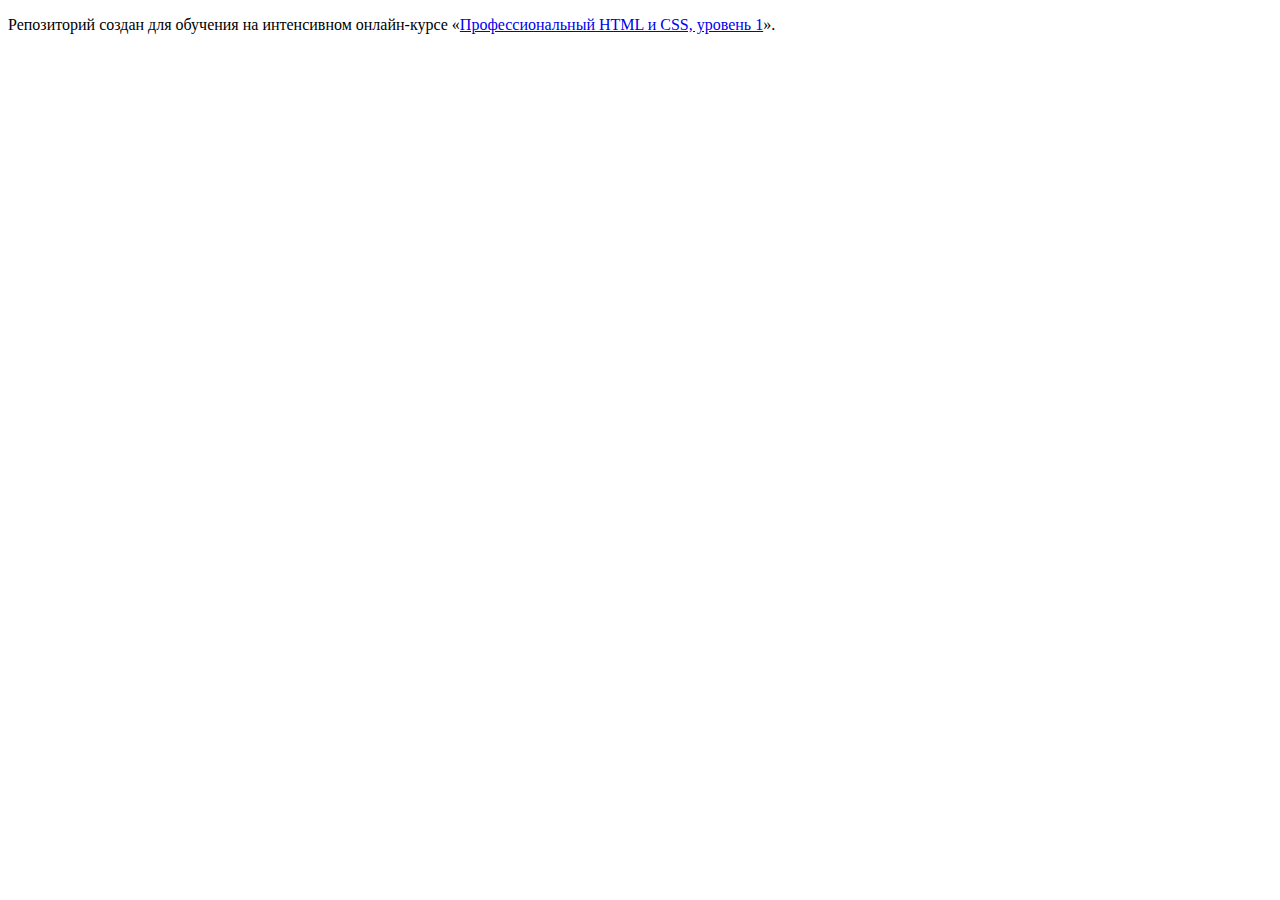
==== index.html @ d1f2a74f ":hatching_chick:" ====
<!DOCTYPE html>
<html lang="ru">
  <head>
    <meta charset="utf-8">
    <title>HTML Academy: Глейси</title>
  </head>
  <body>

    <p>Репозиторий создан для обучения на интенсивном онлайн‑курсе «<a href="https://htmlacademy.ru/intensive/htmlcss">Профессиональный HTML и CSS, уровень 1</a>».</p>

  </body>
</html>
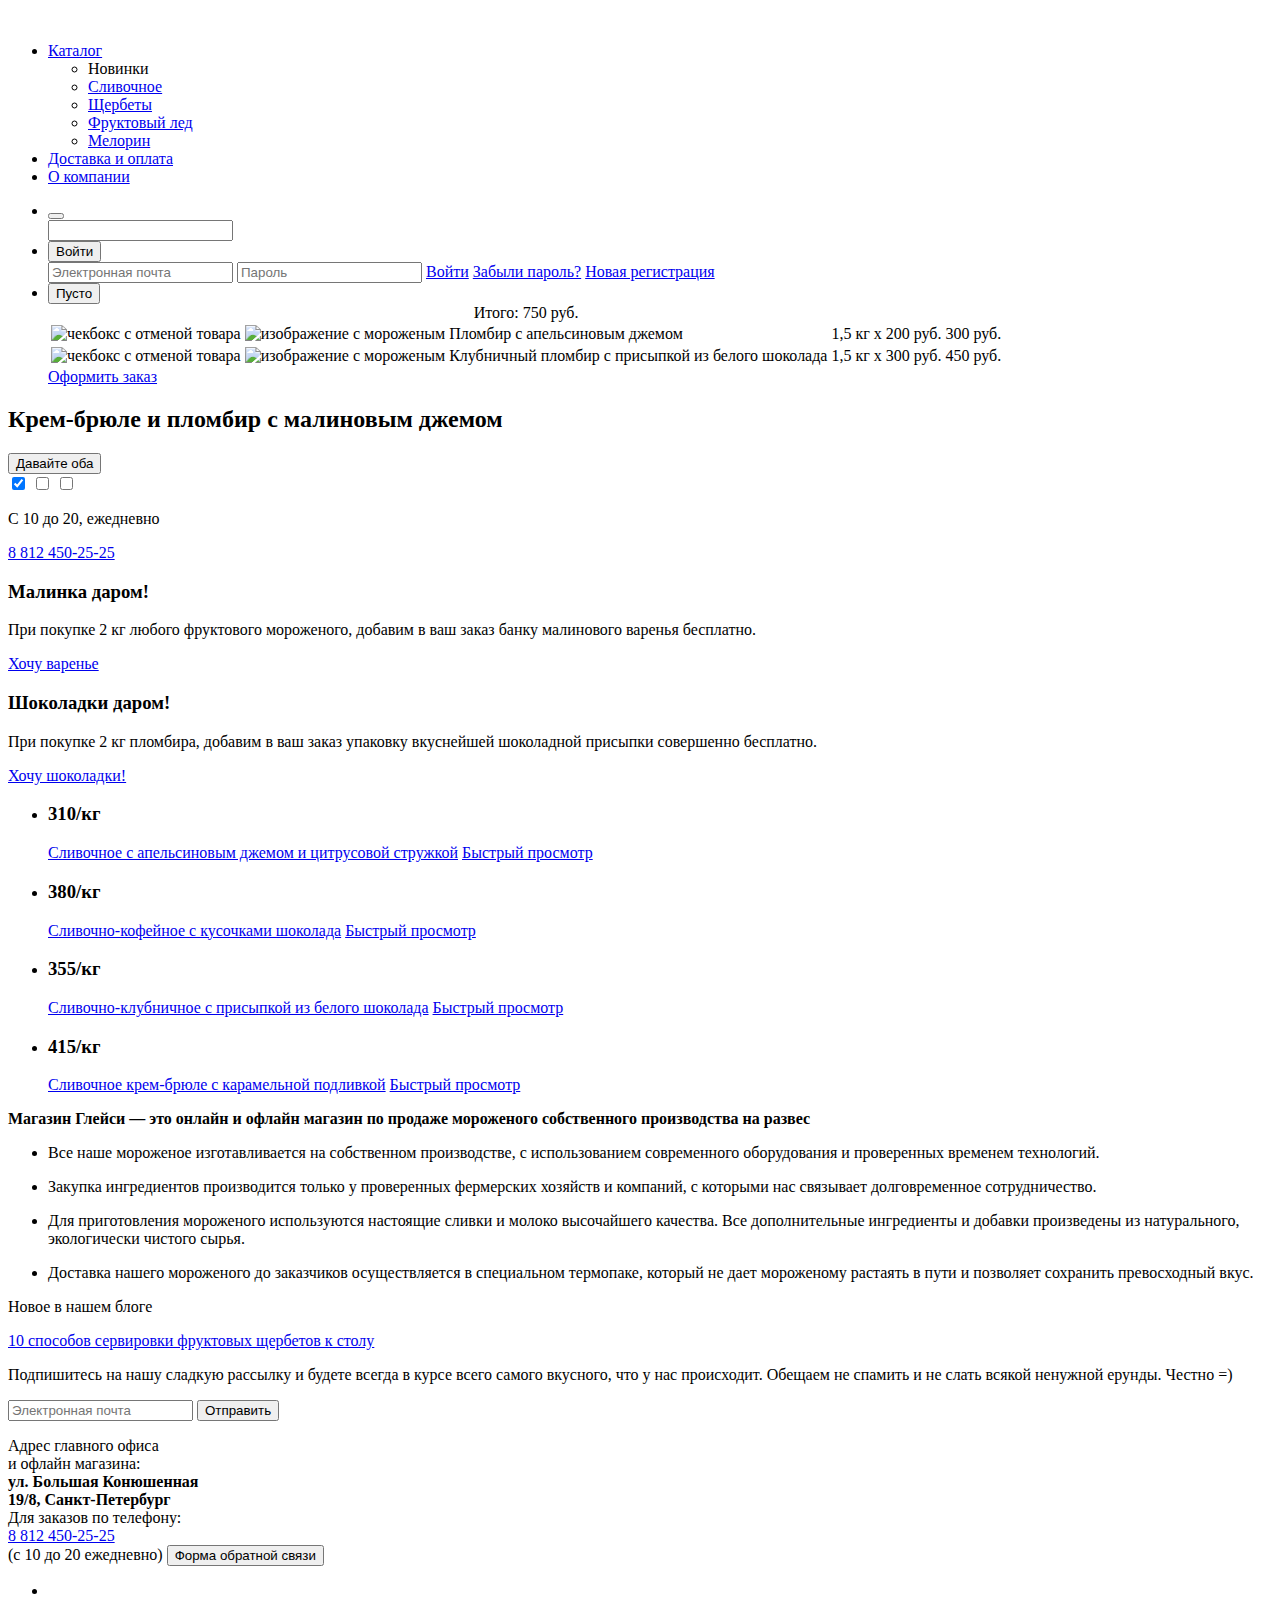
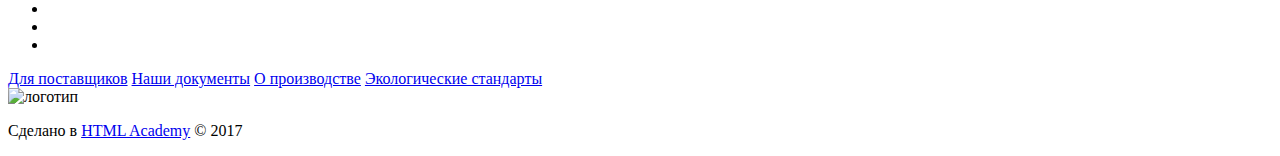
==== commit a71ac025: "выполнил разметку" ====
--- a/index.html
+++ b/index.html
@@ -5,8 +5,225 @@
     <title>HTML Academy: Глейси</title>
   </head>
   <body>
-
-    <p>Репозиторий создан для обучения на интенсивном онлайн‑курсе «<a href="https://htmlacademy.ru/intensive/htmlcss">Профессиональный HTML и CSS, уровень 1</a>».</p>
-
+    <header class="main-header">
+      <div class="logo">
+        <a  class="logo__link">
+          <img src="#" alt="" class="logo__img">
+        </a>
+      </div>
+      <nav class="main-nav">
+        <ul class="main-nav-list">
+          <li class="main-nav-item">
+            <a href="#" class="main-nav-item__link">Каталог</a>
+             <ul class="list-dropdown">
+               <li class="list-dropdown-item list-dropdown-item--active">
+                 Новинки
+               </li>
+               <li class="list-dropdown-item">
+                 <a href="catalog.html" class="list-dropdown-item__link">Сливочное</a>
+               </li>
+               <li class="list-dropdown-item">
+                 <a href="#" class="list-dropdown-item__link">Щербеты</a>
+               </li>
+               <li class="list-dropdown-item">
+                 <a href="#" class="list-dropdown-item__link">Фруктовый лед</a>
+               </li>
+               <li class="list-dropdown-item">
+                 <a href="#" class="list-dropdown-item__link">Мелорин</a>
+               </li>
+             </ul>
+           </li>
+          <li class="main-nav-item">
+            <a href="#" class="main-nav-item__link">Доставка и оплата</a>
+          </li>
+          <li class="main-nav-item">
+            <a href="#" class="main-nav-item__link">О компании</a>
+          </li>
+        </ul>
+      </nav>
+      <ul class="nav-user">
+        <li class="nav-user-item">
+          <button class="btn-search"></button>
+           <div class="dropdown-search">
+             <input type="search" class="dropdown-search__input">
+           </div>
+        </li>
+        <li class="nav-user-item">
+          <button class="btn-input">Войти</button>
+          <div class="dropdown-form">
+            <input type="email" class="dropdown-form__input" placeholder="Электронная почта">
+            <input type="password" class="dropdown-form__input" placeholder="Пароль">
+            <a href="#" class="dropdown-form__btn">Войти</a>
+            <a href="#" class="dropdown-form__link">Забыли пароль?</a>
+            <a href="#" class="dropdown-form__link">Новая регистрация</a>
+          </div>
+        </li>
+        <li class="nav-user-item">
+          <button class="btn-basket">Пусто</button>
+          <div class="dropdown-table">
+            <table class="table">
+              <caption class="table-title">Итого: 750 руб.</caption>
+              <tr class="table-row">
+                <td class="table-data">
+                  <img class="table-data__img" src="#" alt="чекбокс с отменой товара">
+                </td>
+                <td class="table-data">
+                  <img class="table-data__img" src="#" alt="изображение с мороженым">
+                </td>
+                <td class="table-data">
+                  Пломбир с апельсиновым джемом
+                </td>
+                <td class="table-data">
+                  1,5 кг х 200 руб.
+                </td>
+                <td class="table-data">
+                  300 руб.
+                </td>
+              </tr>
+              <tr class="table-row">
+                <td class="table-data">
+                  <img class="table-data__img" src="#" alt="чекбокс с отменой товара">
+                </td>
+                <td class="table-data">
+                  <img class="table-data__img" src="#" alt="изображение с мороженым">
+                </td>
+                <td class="table-data">
+                  Клубничный пломбир с присыпкой из белого шоколада
+                </td>
+                <td class="table-data">
+                  1,5 кг х 300 руб.
+                </td>
+                <td class="table-data">
+                  450 руб.
+                </td>
+              </tr>
+            </table>
+            <a class="table__link" href="#">Оформить заказ</a>
+          </div>
+        </li>
+      </ul>
+       <div class="slider">
+        <h2 class="slider-title">Крем-брюле и пломбир с малиновым джемом</h2>
+        <button class="slider-btn">Давайте оба</button>
+        <div class="checkbox">
+          <input type="checkbox" class="checkbox-elem" checked>
+          <input type="checkbox" class="checkbox-elem">
+          <input type="checkbox" class="checkbox-elem">
+        </div>
+          <div class="slider-info">
+        <p class="slider-info__text">С 10 до 20, ежедневно</p>
+        <a href="tel:8-812-450-25-25" class="slider-info__link-tel">8 812 450-25-25</a>
+      </div>
+      </div>
+    </header>
+    <main class="main">
+      <section class="banners">
+        <div class="banner-first">
+          <h3 class="banner-first__title">Малинка даром!</h3>
+          <p class="banner-first__text">При покупке 2 кг любого фруктового мороженого, добавим в ваш заказ банку малинового варенья бесплатно.</p>
+          <a href="#" class="banner-first__link">Хочу варенье</a>
+        </div>
+        <div class="banner-second">
+          <h3 class="baner-second__title">Шоколадки даром!</h3>
+          <p class="banner-second__text">При покупке 2 кг пломбира, добавим в ваш заказ упаковку вкуснейшей шоколадной присыпки совершенно бесплатно.
+          </p>
+          <a href="#" class="banner-second__link">Хочу шоколадки!</a>
+        </div>
+      </section>
+      <section class="features">
+        <ul class="features-list">
+          <li class="features-item">
+            <h3 class="features-item__title">310<span></span>/кг</h3>
+            <a href="#" class="features-item__link-title">Сливочное с апельсиновым джемом и цитрусовой стружкой</a>
+            <a href="#" class="features-item__view-link">Быстрый просмотр</a>
+          </li>
+          <li class="features-item">
+            <h3 class="features-item__title">380<span></span>/кг</h3>
+            <a href="#" class="features-item__link-title">Сливочно-кофейное с кусочками шоколада</a>
+            <a href="#" class="features-item__view-link">Быстрый просмотр</a>
+          </li>
+          <li class="features-item">
+            <h3 class="features-item__title">355<span></span>/кг</h3>
+            <a href="#" class="features-item__link-title">Сливочно-клубничное с присыпкой из белого шоколада</a>
+            <a href="#" class="features-item__view-link">Быстрый просмотр</a>
+          </li>
+          <li class="features-item">
+            <h3 class="features-item__title">415<span></span>/кг</h3>
+            <a href="#" class="features-item__link-title">Сливочное крем-брюле с карамельной подливкой</a>
+            <a href="#" class="features-item__view-link">Быстрый просмотр</a>
+          </li>
+        </ul>
+      </section>
+      <section class="about">
+        <p class="about-title"><b>Магазин Глейси — это онлайн и офлайн магазин по продаже мороженого собственного производства на развес</b></p>
+        <ul class="about-list">
+          <li class="about-list-item">
+            <p class="about-list-item__text">Все наше мороженое изготавливается на собственном производстве, с использованием современного оборудования и проверенных временем технологий.</p>
+          </li>
+          <li class="about-list-item">
+            <p class="about-list-item__text">Закупка ингредиентов  производится только у проверенных фермерских хозяйств и компаний, с которыми нас связывает долговременное сотрудничество.</p>
+          </li>
+          <li class="about-list-item">
+            <p class="about-list-item__text">Для приготовления мороженого используются настоящие сливки и молоко высочайшего качества. Все дополнительные ингредиенты и добавки произведены из натурального, экологически чистого сырья.</p>
+          </li>
+          <li class="about-list-item">
+            <p class="about-list-item__text">Доставка нашего мороженого до заказчиков осуществляется в специальном термопаке, который не дает мороженому растаять в пути и позволяет сохранить превосходный вкус.</p>
+          </li>
+        </ul>
+      </section>
+      <section class="blog">
+        <article class="blog-recipe">
+          <p class="blog-recipe__text">Новое в нашем блоге</p>
+          <a href="#" class="blog-recipe__link">10 способов сервировки фруктовых щербетов к столу</a>
+        </article>
+        <div class="distribution">
+          <p class="distribution__text">Подпишитесь на нашу сладкую рассылку и будете всегда в курсе всего самого вкусного, что у нас происходит. Обещаем не спамить и не слать всякой ненужной ерунды. Честно =) </p>
+          <input type="email" class="distribution__input" placeholder="Электронная почта">
+          <button class="distribution__btn" type="submit">Отправить</button>
+        </div>
+      </section>
+      <section class="map">
+        <div class="info-block">
+          <p class="info-block__text-contacts">
+            Адрес главного офиса<br> и офлайн магазина:<br>
+            <b>ул. Большая Конюшенная<br> 19/8, Санкт-Петербург</b><br>
+            Для заказов по телефону:<br>
+            <a href="tel:8-812-450-25-25" class="info-block__link-tel">8 812 450-25-25</a><br>
+            (с 10 до 20 ежедневно)
+            <button class="info-block__btn" type="button">Форма обратной связи</button>
+          </p>
+        </div>
+      </section>
+    </main>
+    <footer class="main-footer">
+      <div class="socials">
+        <ul class="social-list">
+          <li class="social-item">
+            <a href="#" class="social__link"></a>
+          </li>
+          <li class="social-item">
+            <a href="#" class="social__link"></a>
+          </li>
+          <li class="social-item">
+            <a href="#" class="social__link"></a>
+          </li>
+          <li class="social-item">
+            <a href="#" class="social__link"></a>
+          </li>
+        </ul>
+      </div>
+      <div class="footer-info">
+        <span></span><a href="#" class="footer-info__link">Для поставщиков</a>
+        <a href="#" class="footer-info__link">Наши документы</a>
+        <a href="#" class="footer-info__link">О производстве</a>
+        <a href="#" class="footer-info__link">Экологические стандарты</a>
+      </div>
+      <div class="copy">
+        <img src="https://htmlacademy.ru/intensive/htmlcss" alt="логотип" class="copy__img">
+        <p class="copy__text">Сделано в <a href="https://htmlacademy.ru/intensive/htmlcss">HTML Academy</a> © 2017</p>
+      </div>
+    </footer>
   </body>
 </html>
+
+
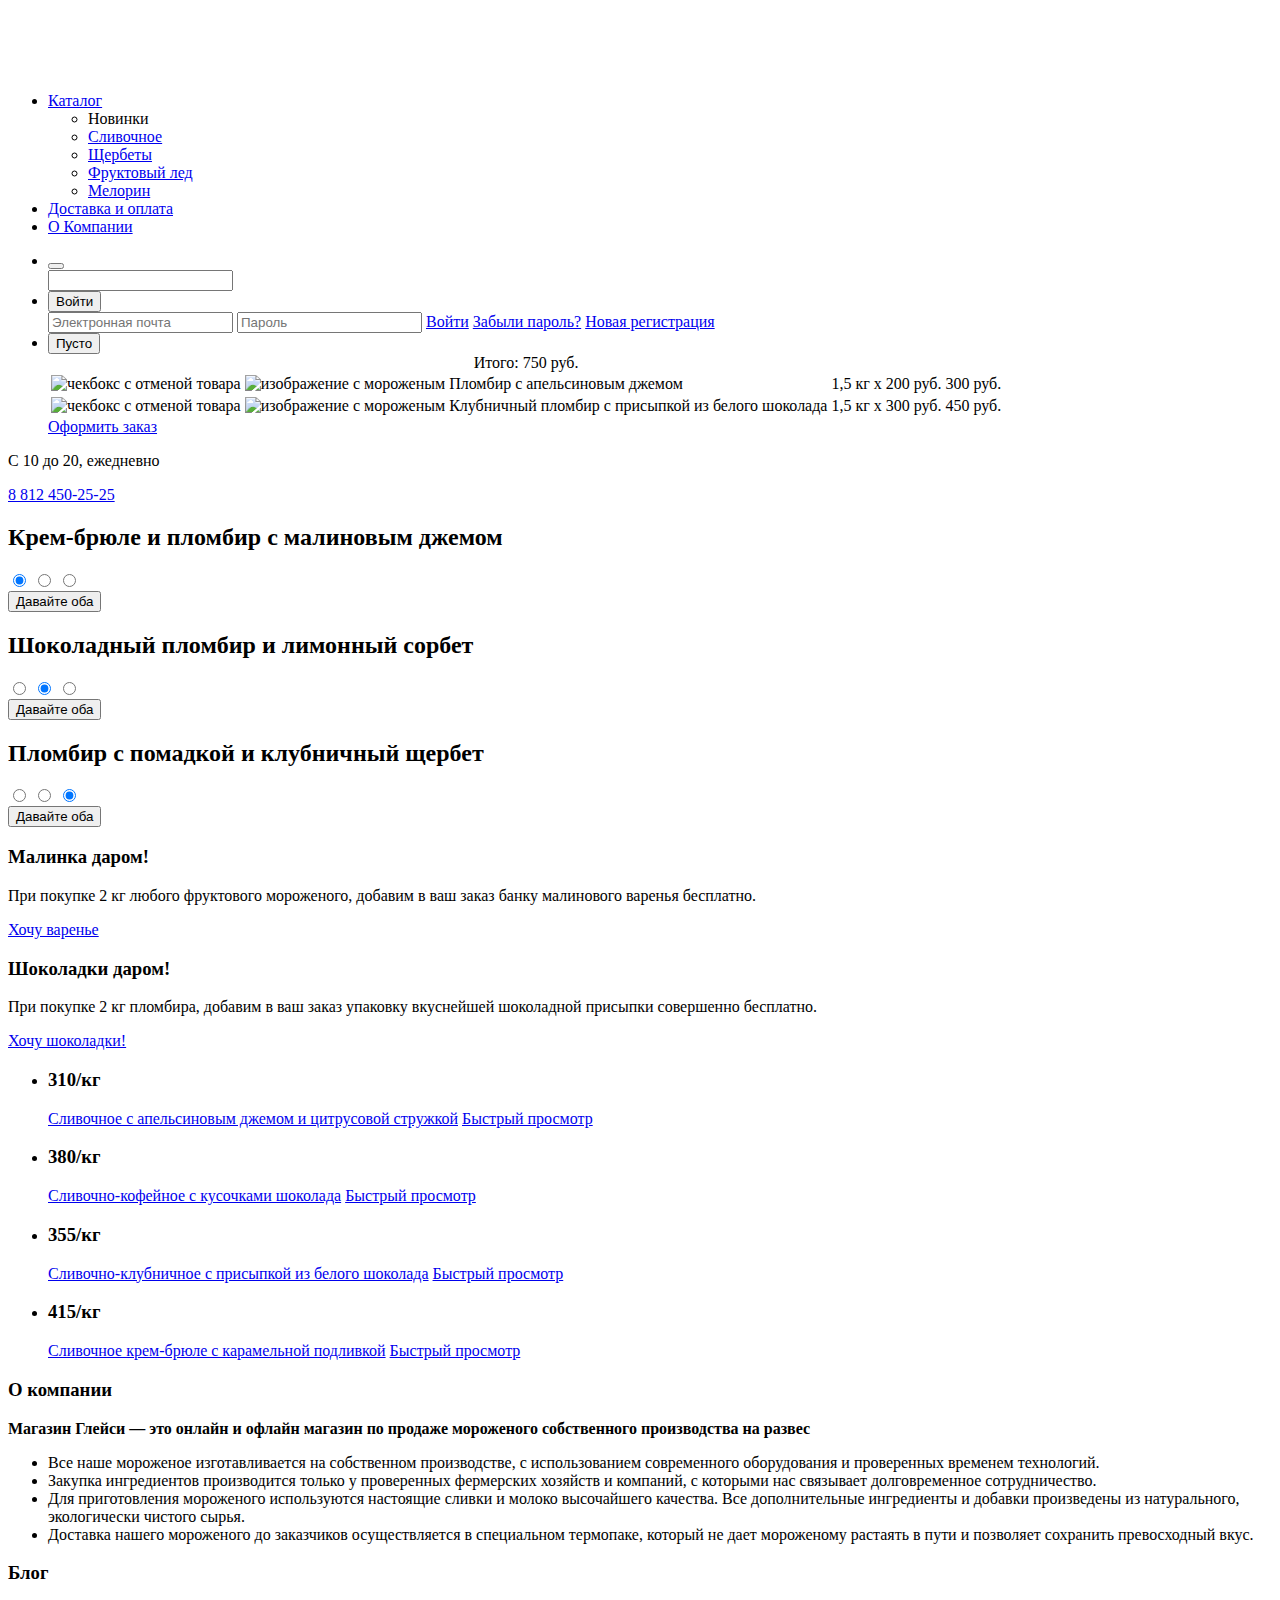
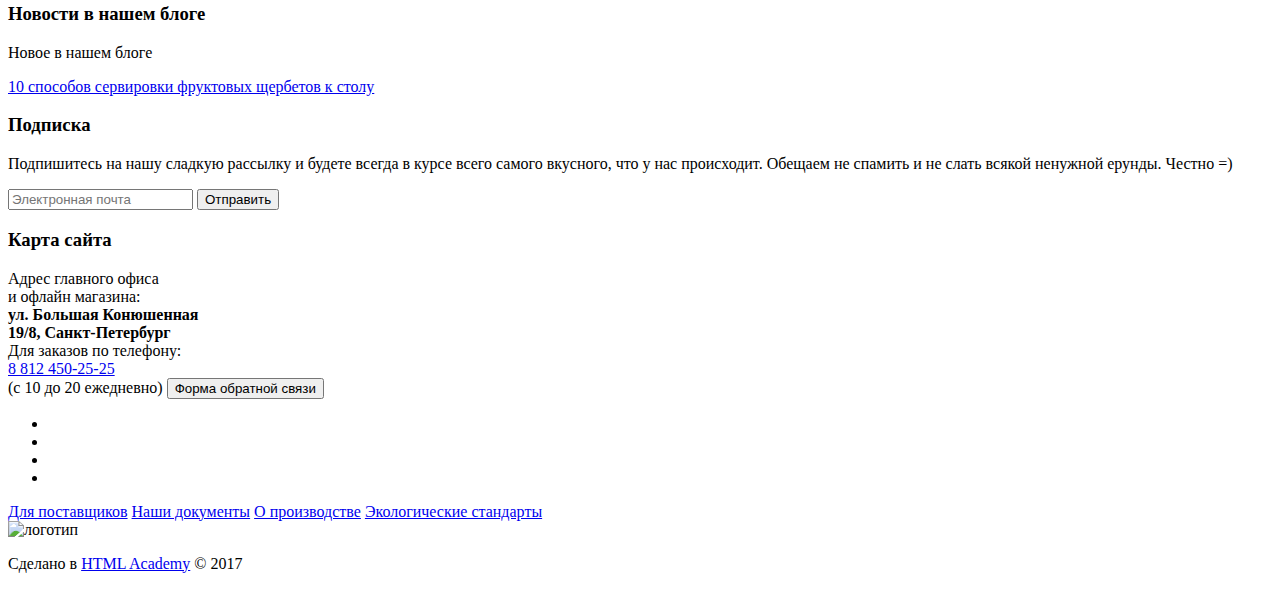
==== commit ed45cc5b: "разметка" ====
--- a/index.html
+++ b/index.html
@@ -1,54 +1,55 @@
 <!DOCTYPE html>
 <html lang="ru">
-  <head>
-    <meta charset="utf-8">
+<head>
+    <meta charset="UTF-8">
     <title>HTML Academy: Глейси</title>
-  </head>
-  <body>
-    <header class="main-header">
-      <div class="logo">
-        <a  class="logo__link">
-          <img src="#" alt="" class="logo__img">
+    <link rel="stylesheet" href="css/style.css">
+</head>
+<body>
+    <div class="container">
+      <header class="main-header">
+      <div class="nav-wrap">
+        <a  class="logo-link">
+          <img src="img/logo.svg" alt="логотип" class="logo-link__img" width="154" height="64">
         </a>
-      </div>
-      <nav class="main-nav">
-        <ul class="main-nav-list">
-          <li class="main-nav-item">
-            <a href="#" class="main-nav-item__link">Каталог</a>
-             <ul class="list-dropdown">
-               <li class="list-dropdown-item list-dropdown-item--active">
-                 Новинки
-               </li>
-               <li class="list-dropdown-item">
-                 <a href="catalog.html" class="list-dropdown-item__link">Сливочное</a>
-               </li>
-               <li class="list-dropdown-item">
-                 <a href="#" class="list-dropdown-item__link">Щербеты</a>
-               </li>
-               <li class="list-dropdown-item">
-                 <a href="#" class="list-dropdown-item__link">Фруктовый лед</a>
-               </li>
-               <li class="list-dropdown-item">
-                 <a href="#" class="list-dropdown-item__link">Мелорин</a>
-               </li>
-             </ul>
-           </li>
-          <li class="main-nav-item">
-            <a href="#" class="main-nav-item__link">Доставка и оплата</a>
-          </li>
-          <li class="main-nav-item">
-            <a href="#" class="main-nav-item__link">О компании</a>
-          </li>
-        </ul>
-      </nav>
-      <ul class="nav-user">
-        <li class="nav-user-item">
+        <nav class="main-nav">
+          <ul class="main-nav-list">
+            <li class="main-nav-item">
+              <a href="#" class="main-nav-item__link">Каталог</a>
+              <ul class="list-dropdown">
+                <li class="list-dropdown-item list-dropdown-item--active">Новинки</li>
+                <li class="list-dropdown-item">
+                  <a href="catalog.html" class="list-dropdown-item__link">Сливочное</a>
+                </li>
+                <li class="list-dropdown-item">
+                  <a href="#" class="list-dropdown-item__link">Щербеты</a>
+                </li>
+                <li class="list-dropdown-item">
+                  <a href="#" class="list-dropdown-item__link">Фруктовый лед</a>
+                </li>
+                <li class="list-dropdown-item">
+                  <a href="#" class="list-dropdown-item__link">Мелорин</a>
+                </li>
+              </ul>
+            </li>
+            <li class="main-nav-item">
+              <a href="#" class="main-nav-item__link">Доставка и оплата</a>
+            </li>
+            <li class="main-nav-item">
+              <a href="#" class="main-nav-item__link">О Компании</a>
+            </li>
+          </ul>
+        </nav>
+      </div>
+      <div class="user-wrap">
+      <ul class="user-list">
+        <li class="user-list-item">
           <button class="btn-search"></button>
-           <div class="dropdown-search">
+          <div class="dropdown-search">
              <input type="search" class="dropdown-search__input">
            </div>
         </li>
-        <li class="nav-user-item">
+        <li class="user-list-item">
           <button class="btn-input">Войти</button>
           <div class="dropdown-form">
             <input type="email" class="dropdown-form__input" placeholder="Электронная почта">
@@ -58,7 +59,7 @@
             <a href="#" class="dropdown-form__link">Новая регистрация</a>
           </div>
         </li>
-        <li class="nav-user-item">
+        <li class="user-list-item">
           <button class="btn-basket">Пусто</button>
           <div class="dropdown-table">
             <table class="table">
@@ -102,21 +103,40 @@
           </div>
         </li>
       </ul>
-       <div class="slider">
-        <h2 class="slider-title">Крем-брюле и пломбир с малиновым джемом</h2>
-        <button class="slider-btn">Давайте оба</button>
-        <div class="checkbox">
-          <input type="checkbox" class="checkbox-elem" checked>
-          <input type="checkbox" class="checkbox-elem">
-          <input type="checkbox" class="checkbox-elem">
-        </div>
-          <div class="slider-info">
-        <p class="slider-info__text">С 10 до 20, ежедневно</p>
-        <a href="tel:8-812-450-25-25" class="slider-info__link-tel">8 812 450-25-25</a>
-      </div>
-      </div>
+      <div class="user-info">
+        <p class="user-info__text">С 10 до 20, ежедневно</p>
+        <a href="tel:8-812-450-25-25" class="user-info__link-tel">8 812 450-25-25</a>
+      </div>
+    </div>
     </header>
     <main class="main">
+      <section class="first-slider">
+        <h2 class="first-slider-title">Крем-брюле и пломбир с малиновым джемом</h2>
+        <div class="radio">
+          <input type="radio" class="radio-elem" checked>
+          <input type="radio" class="radio-elem">
+          <input type="radio" class="radio-elem">
+        </div>
+        <button class="first-slider-btn">Давайте оба</button>
+      </section>
+      <section class="second-slider">
+        <h2 class="second-slider-title">Шоколадный пломбир и лимонный сорбет</h2>
+        <div class="radio">
+          <input type="radio" class="radio-elem">
+          <input type="radio" class="radio-elem" checked>
+          <input type="radio" class="radio-elem">
+        </div>
+        <button class="second-slider-btn">Давайте оба</button>
+      </section>
+      <section class="third-slider">
+        <h2 class="third-slider-title">Пломбир с помадкой и клубничный щербет</h2>
+        <div class="radio">
+          <input type="radio" class="radio-elem">
+          <input type="radio" class="radio-elem">
+          <input type="radio" class="radio-elem" checked>
+        </div>
+        <button class="third-slider-btn">Давайте оба</button>
+      </section>
       <section class="banners">
         <div class="banner-first">
           <h3 class="banner-first__title">Малинка даром!</h3>
@@ -155,48 +175,54 @@
         </ul>
       </section>
       <section class="about">
+       <h3 class="visually-hidden">О компании</h3>
         <p class="about-title"><b>Магазин Глейси — это онлайн и офлайн магазин по продаже мороженого собственного производства на развес</b></p>
         <ul class="about-list">
           <li class="about-list-item">
-            <p class="about-list-item__text">Все наше мороженое изготавливается на собственном производстве, с использованием современного оборудования и проверенных временем технологий.</p>
-          </li>
-          <li class="about-list-item">
-            <p class="about-list-item__text">Закупка ингредиентов  производится только у проверенных фермерских хозяйств и компаний, с которыми нас связывает долговременное сотрудничество.</p>
-          </li>
-          <li class="about-list-item">
-            <p class="about-list-item__text">Для приготовления мороженого используются настоящие сливки и молоко высочайшего качества. Все дополнительные ингредиенты и добавки произведены из натурального, экологически чистого сырья.</p>
-          </li>
-          <li class="about-list-item">
-            <p class="about-list-item__text">Доставка нашего мороженого до заказчиков осуществляется в специальном термопаке, который не дает мороженому растаять в пути и позволяет сохранить превосходный вкус.</p>
+            Все наше мороженое изготавливается на собственном производстве, с использованием современного оборудования и проверенных временем технологий.
+          </li>
+          <li class="about-list-item">
+            Закупка ингредиентов  производится только у проверенных фермерских хозяйств и компаний, с которыми нас связывает долговременное сотрудничество.
+          </li>
+          <li class="about-list-item">
+            Для приготовления мороженого используются настоящие сливки и молоко высочайшего качества. Все дополнительные ингредиенты и добавки произведены из натурального, экологически чистого сырья.
+          </li>
+          <li class="about-list-item">
+            Доставка нашего мороженого до заказчиков осуществляется в специальном термопаке, который не дает мороженому растаять в пути и позволяет сохранить превосходный вкус.
           </li>
         </ul>
       </section>
-      <section class="blog">
+       <section class="blog">
+        <h3 class="visually-hidden">Блог</h3>
         <article class="blog-recipe">
+          <h3 class="visually-hidden">Новости в нашем блоге</h3>
           <p class="blog-recipe__text">Новое в нашем блоге</p>
           <a href="#" class="blog-recipe__link">10 способов сервировки фруктовых щербетов к столу</a>
         </article>
-        <div class="distribution">
+        <article class="distribution">
+          <h3 class="visually-hidden">Подписка</h3>
           <p class="distribution__text">Подпишитесь на нашу сладкую рассылку и будете всегда в курсе всего самого вкусного, что у нас происходит. Обещаем не спамить и не слать всякой ненужной ерунды. Честно =) </p>
+          <div class="distribution-wrap">
           <input type="email" class="distribution__input" placeholder="Электронная почта">
           <button class="distribution__btn" type="submit">Отправить</button>
         </div>
-      </section>
-      <section class="map">
+        </article>
+      </section>
+    </main>
+  </div>
+   <section class="map">
+      <h3 class="visually-hidden">Карта сайта</h3>
         <div class="info-block">
-          <p class="info-block__text-contacts">
             Адрес главного офиса<br> и офлайн магазина:<br>
             <b>ул. Большая Конюшенная<br> 19/8, Санкт-Петербург</b><br>
             Для заказов по телефону:<br>
             <a href="tel:8-812-450-25-25" class="info-block__link-tel">8 812 450-25-25</a><br>
             (с 10 до 20 ежедневно)
             <button class="info-block__btn" type="button">Форма обратной связи</button>
-          </p>
-        </div>
-      </section>
-    </main>
-    <footer class="main-footer">
-      <div class="socials">
+          </div>
+      </section>
+      <footer class="main-footer">
+        <div class="container">
         <ul class="social-list">
           <li class="social-item">
             <a href="#" class="social__link"></a>
@@ -211,19 +237,19 @@
             <a href="#" class="social__link"></a>
           </li>
         </ul>
-      </div>
-      <div class="footer-info">
-        <span></span><a href="#" class="footer-info__link">Для поставщиков</a>
+        <div class="footer-info">
+        <a href="#" class="footer-info__link">Для поставщиков</a>
         <a href="#" class="footer-info__link">Наши документы</a>
         <a href="#" class="footer-info__link">О производстве</a>
         <a href="#" class="footer-info__link">Экологические стандарты</a>
       </div>
-      <div class="copy">
-        <img src="https://htmlacademy.ru/intensive/htmlcss" alt="логотип" class="copy__img">
-        <p class="copy__text">Сделано в <a href="https://htmlacademy.ru/intensive/htmlcss">HTML Academy</a> © 2017</p>
-      </div>
-    </footer>
-  </body>
+      <div class="copyright">
+        <img src="https://htmlacademy.ru/intensive/htmlcss" alt="логотип" class="copyright__img">
+        <p class="copyright__text">Сделано в <a href="https://htmlacademy.ru/intensive/htmlcss">HTML Academy</a> © 2017</p>
+      </div>
+      </div>
+      </footer>
+</body>
 </html>
 
 
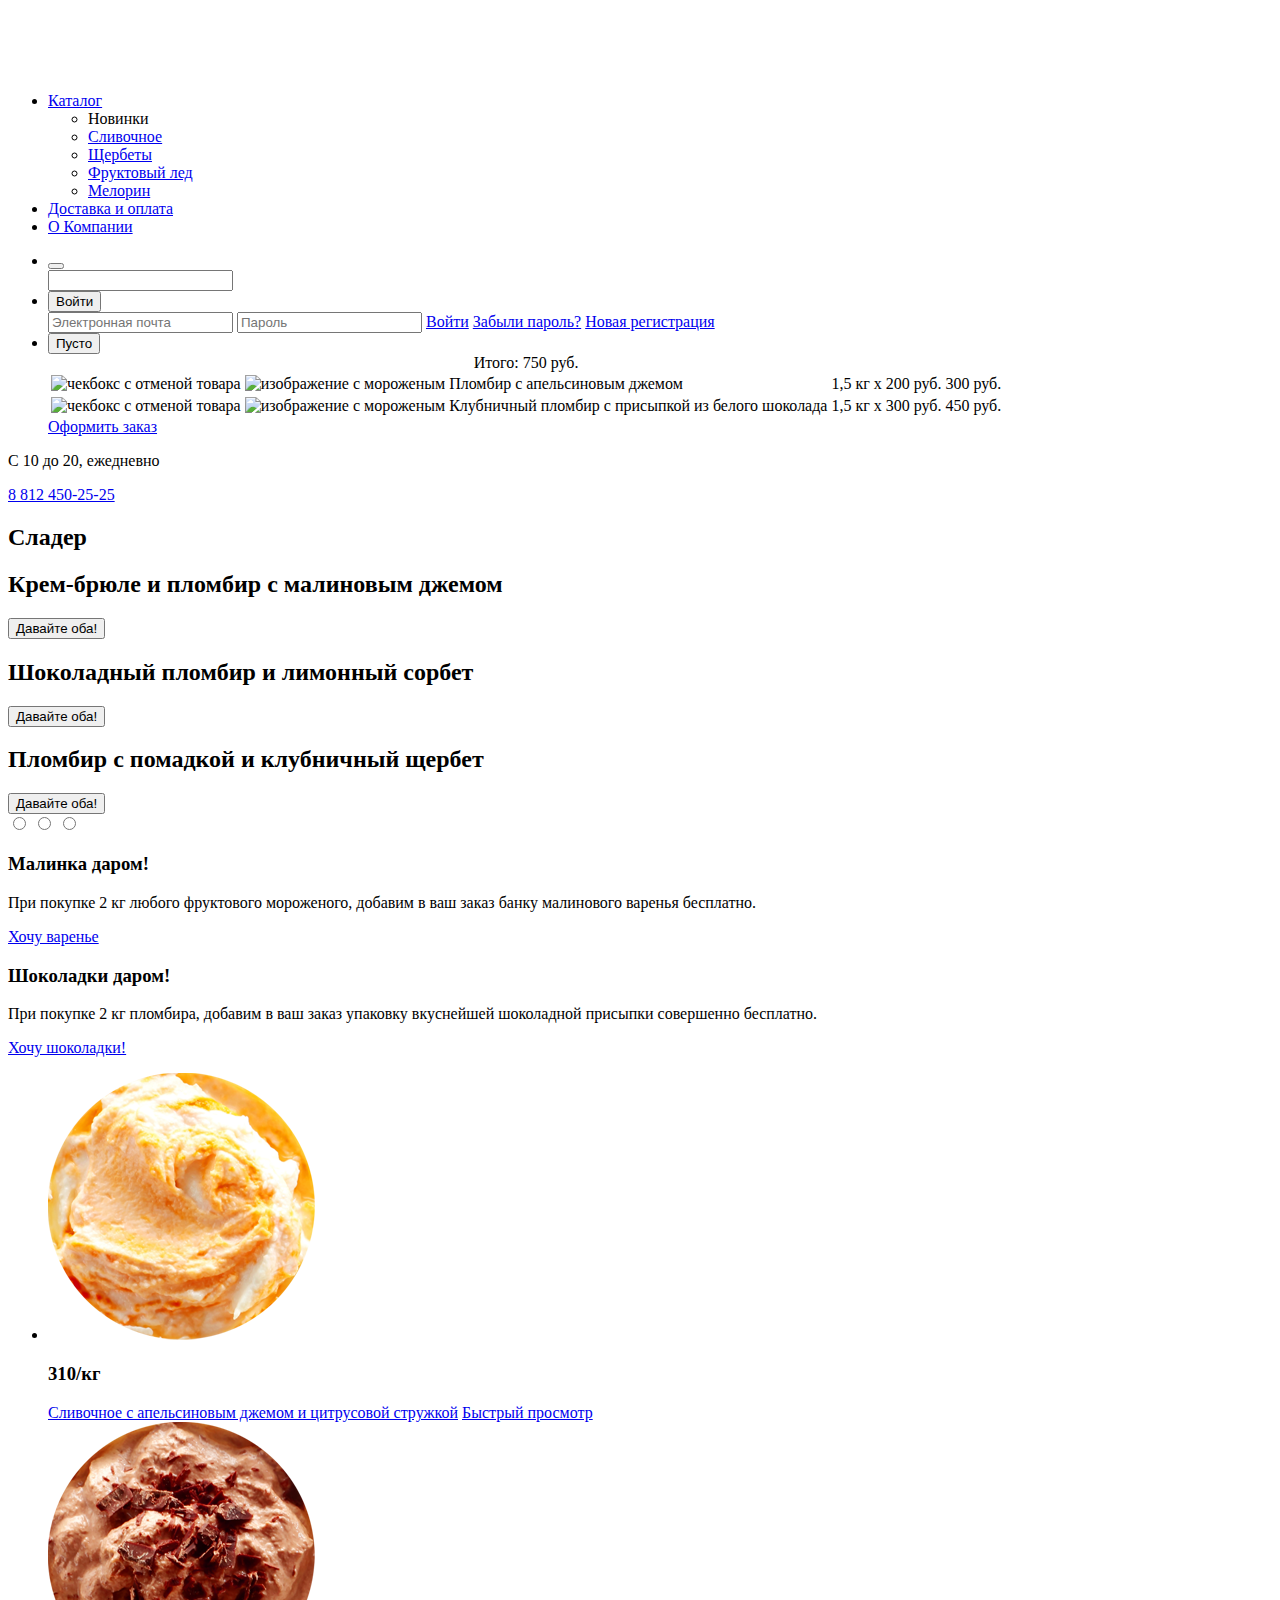
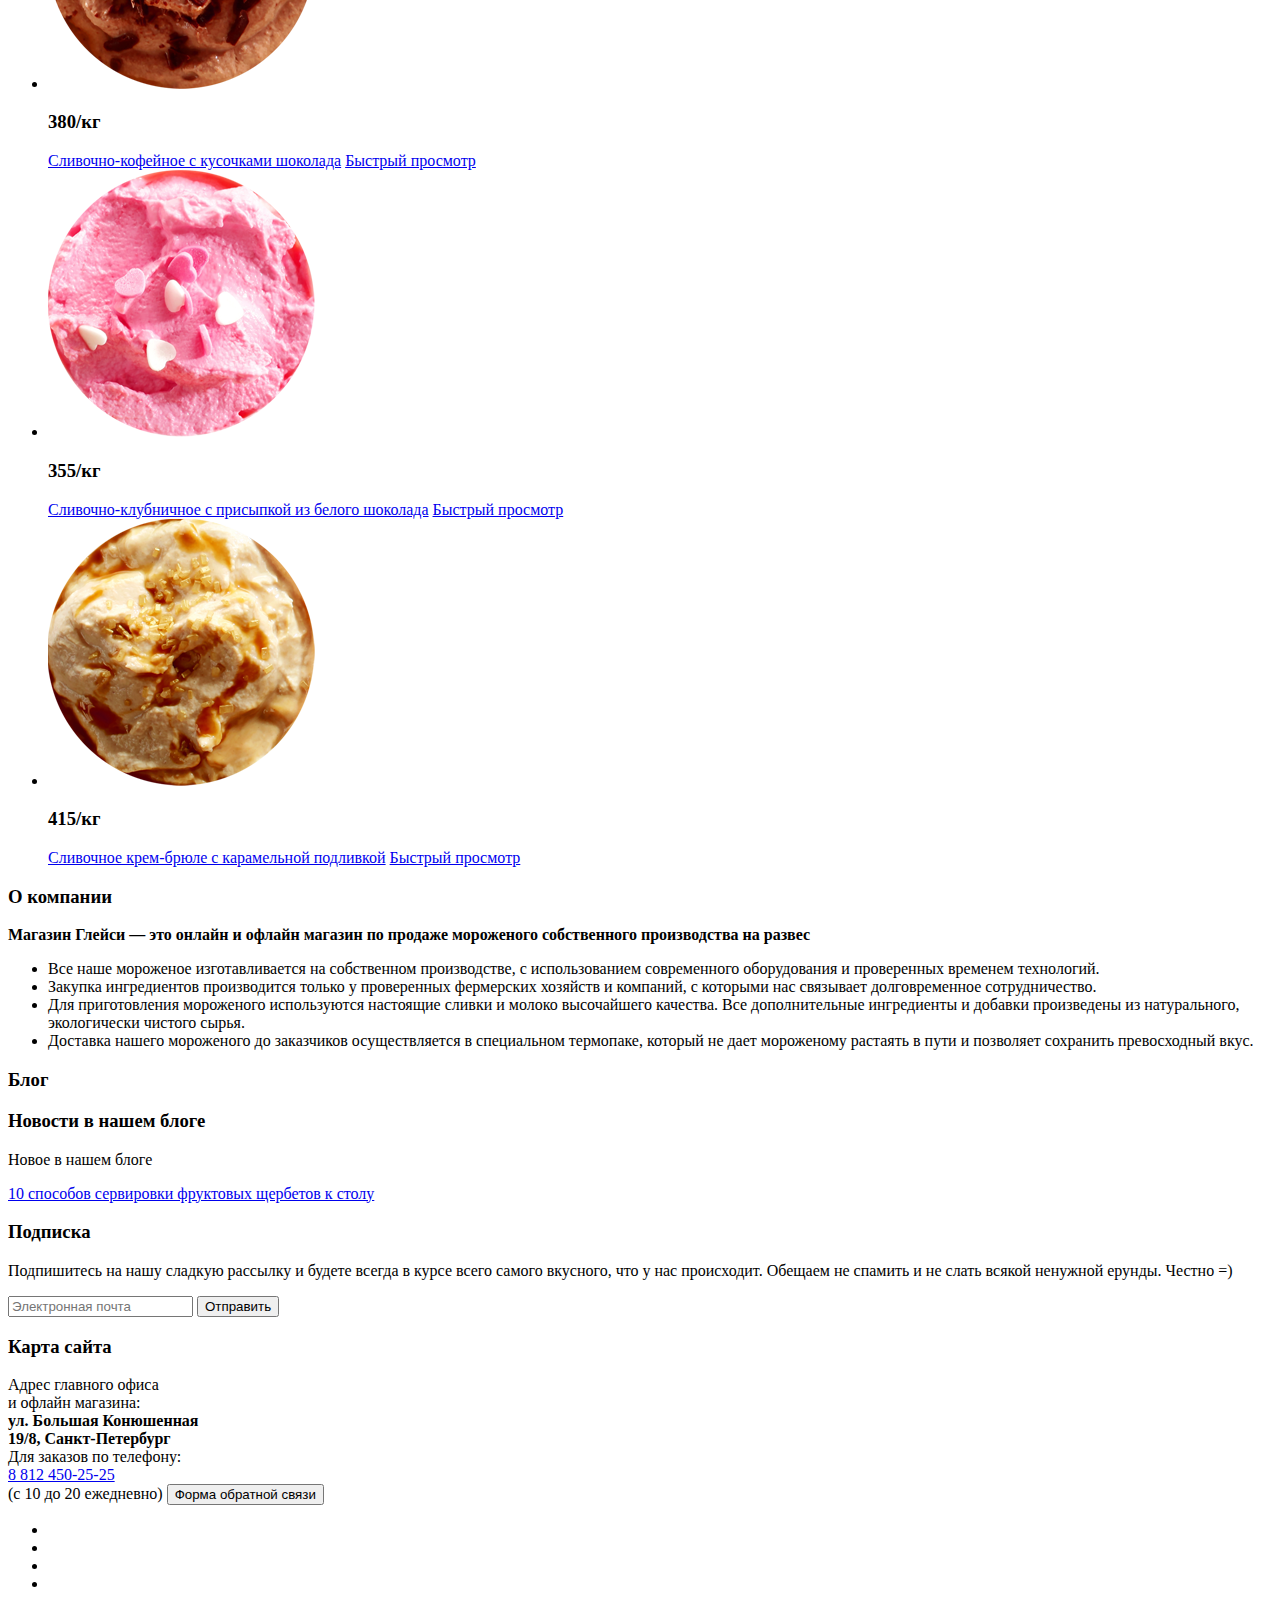
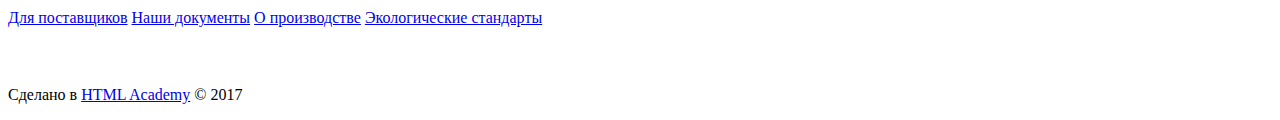
==== commit 13c8aa54: "разметка" ====
--- a/index.html
+++ b/index.html
@@ -110,67 +110,68 @@
     </div>
     </header>
     <main class="main">
-      <section class="first-slider">
-        <h2 class="first-slider-title">Крем-брюле и пломбир с малиновым джемом</h2>
+      <section class="slider">
+        <h2 class="visually-hidden">Сладер</h2>
+      <div class="slider-slides">
+        <section class="slide">
+          <h2 class="slide-title">Крем-брюле и пломбир с малиновым джемом</h2>
+          <button class="btn slide-btn">Давайте оба!</button>
+        </section>
+        <section class="slide">
+          <h2 class="slide-title">Шоколадный пломбир и лимонный сорбет </h2>
+          <button class="btn slide-btn">Давайте оба!</button>
+        </section>
+        <section class="slide">
+          <h2 class="slide-title">Пломбир с помадкой и клубничный щербет</h2>
+          <button class="btn slide-btn">Давайте оба!</button>
+        </section>
+      </div>
+      <div class="slider-controls">
         <div class="radio">
-          <input type="radio" class="radio-elem" checked>
-          <input type="radio" class="radio-elem">
-          <input type="radio" class="radio-elem">
-        </div>
-        <button class="first-slider-btn">Давайте оба</button>
-      </section>
-      <section class="second-slider">
-        <h2 class="second-slider-title">Шоколадный пломбир и лимонный сорбет</h2>
-        <div class="radio">
-          <input type="radio" class="radio-elem">
-          <input type="radio" class="radio-elem" checked>
-          <input type="radio" class="radio-elem">
-        </div>
-        <button class="second-slider-btn">Давайте оба</button>
-      </section>
-      <section class="third-slider">
-        <h2 class="third-slider-title">Пломбир с помадкой и клубничный щербет</h2>
-        <div class="radio">
-          <input type="radio" class="radio-elem">
-          <input type="radio" class="radio-elem">
-          <input type="radio" class="radio-elem" checked>
-        </div>
-        <button class="third-slider-btn">Давайте оба</button>
+          <input type="radio">
+          <input type="radio">
+          <input type="radio">
+        </div>
+      </div>
       </section>
       <section class="banners">
         <div class="banner-first">
-          <h3 class="banner-first__title">Малинка даром!</h3>
-          <p class="banner-first__text">При покупке 2 кг любого фруктового мороженого, добавим в ваш заказ банку малинового варенья бесплатно.</p>
-          <a href="#" class="banner-first__link">Хочу варенье</a>
+          <h3 class="banner-title">Малинка даром!</h3>
+          <p class="banner-text">При покупке 2 кг любого фруктового мороженого, добавим в ваш заказ банку малинового варенья бесплатно.</p>
+          <a href="#" class="btn banner-link">Хочу варенье</a>
         </div>
         <div class="banner-second">
-          <h3 class="baner-second__title">Шоколадки даром!</h3>
-          <p class="banner-second__text">При покупке 2 кг пломбира, добавим в ваш заказ упаковку вкуснейшей шоколадной присыпки совершенно бесплатно.
+          <h3 class="baner-title">Шоколадки даром!</h3>
+          <p class="banner-text">При покупке 2 кг пломбира, добавим в ваш заказ упаковку вкуснейшей шоколадной присыпки совершенно бесплатно.
           </p>
-          <a href="#" class="banner-second__link">Хочу шоколадки!</a>
+          <a href="#" class="btn banner-link">Хочу шоколадки!</a>
         </div>
       </section>
       <section class="features">
         <ul class="features-list">
           <li class="features-item">
+            <img src="img/background/feature-img1.png" alt="картинка с мороженым" class="features-item__img" width="267" height="267">
             <h3 class="features-item__title">310<span></span>/кг</h3>
             <a href="#" class="features-item__link-title">Сливочное с апельсиновым джемом и цитрусовой стружкой</a>
-            <a href="#" class="features-item__view-link">Быстрый просмотр</a>
-          </li>
-          <li class="features-item">
+            <a href="#" class=" btn features-item__view-link">Быстрый просмотр</a>
+          </li>
+          <li class="features-item">
+            <img src="img/background/feature-img2.png" alt="картинка с мороженым" class="features-item__img" width="267" height="267">
             <h3 class="features-item__title">380<span></span>/кг</h3>
             <a href="#" class="features-item__link-title">Сливочно-кофейное с кусочками шоколада</a>
-            <a href="#" class="features-item__view-link">Быстрый просмотр</a>
-          </li>
-          <li class="features-item">
+            <a href="#" class="btn features-item__view-link">Быстрый просмотр</a>
+          </li>
+          <li class="features-item">
+            <img src="img/background/feature-img3.png" alt="картинка с мороженым" class="features-item__img" width="267" height="267">
             <h3 class="features-item__title">355<span></span>/кг</h3>
             <a href="#" class="features-item__link-title">Сливочно-клубничное с присыпкой из белого шоколада</a>
-            <a href="#" class="features-item__view-link">Быстрый просмотр</a>
-          </li>
-          <li class="features-item">
+            <a href="#" class="btn features-item__view-link">Быстрый просмотр</a>
+          </li>
+          <li class="features-item">
+            <img src="img/background/feature-img4.png" alt="картинка с мороженым" class="features-item__img" width="267" height="267">
             <h3 class="features-item__title">415<span></span>/кг</h3>
             <a href="#" class="features-item__link-title">Сливочное крем-брюле с карамельной подливкой</a>
-            <a href="#" class="features-item__view-link">Быстрый просмотр</a>
+            <a href="#" class="btn features-item__view-link">Быстрый просмотр</a>
           </li>
         </ul>
       </section>
@@ -218,7 +219,7 @@
             Для заказов по телефону:<br>
             <a href="tel:8-812-450-25-25" class="info-block__link-tel">8 812 450-25-25</a><br>
             (с 10 до 20 ежедневно)
-            <button class="info-block__btn" type="button">Форма обратной связи</button>
+            <button class="btn info-block__btn" type="button">Форма обратной связи</button>
           </div>
       </section>
       <footer class="main-footer">
@@ -244,7 +245,7 @@
         <a href="#" class="footer-info__link">Экологические стандарты</a>
       </div>
       <div class="copyright">
-        <img src="https://htmlacademy.ru/intensive/htmlcss" alt="логотип" class="copyright__img">
+        <img src="img/icons/logo-htmlacademy-small.png" alt="логотип" class="copyright__img" width="108" height="39">
         <p class="copyright__text">Сделано в <a href="https://htmlacademy.ru/intensive/htmlcss">HTML Academy</a> © 2017</p>
       </div>
       </div>
@@ -253,3 +254,4 @@
 </html>
 
 
+
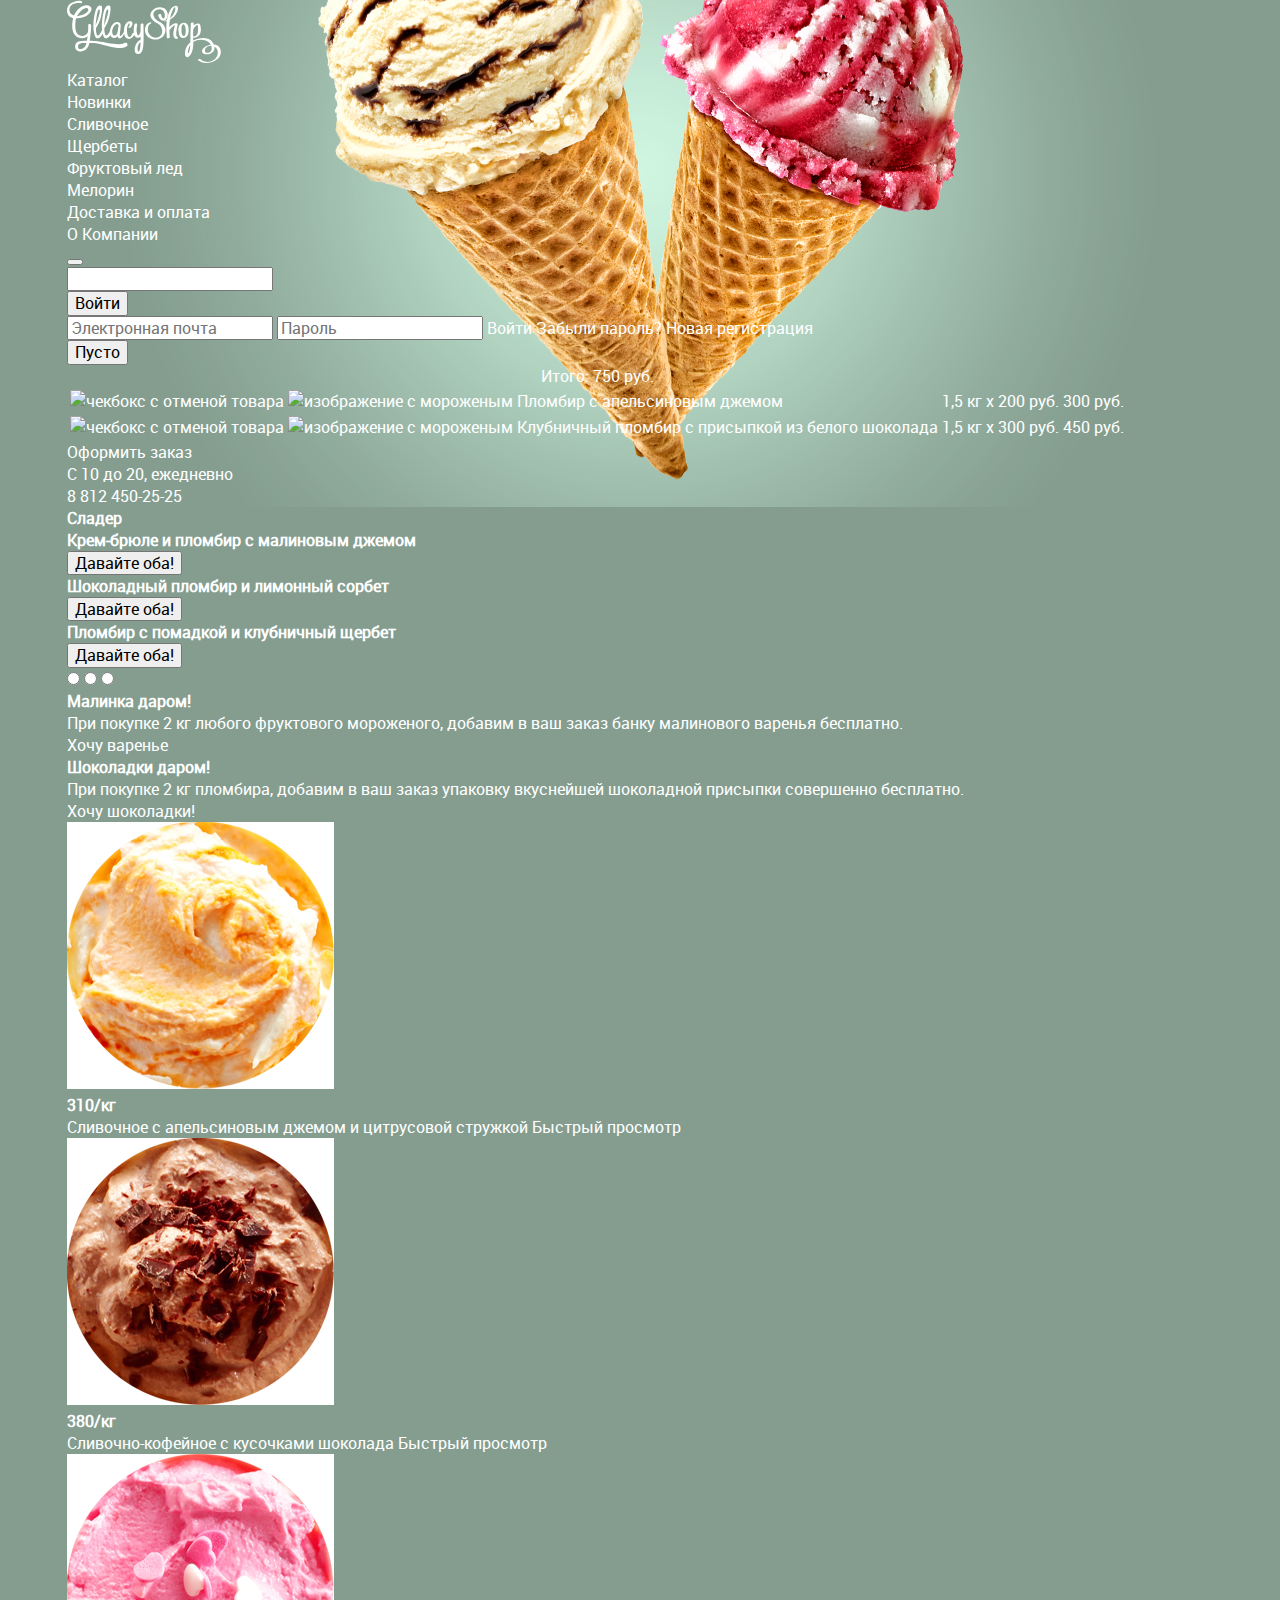
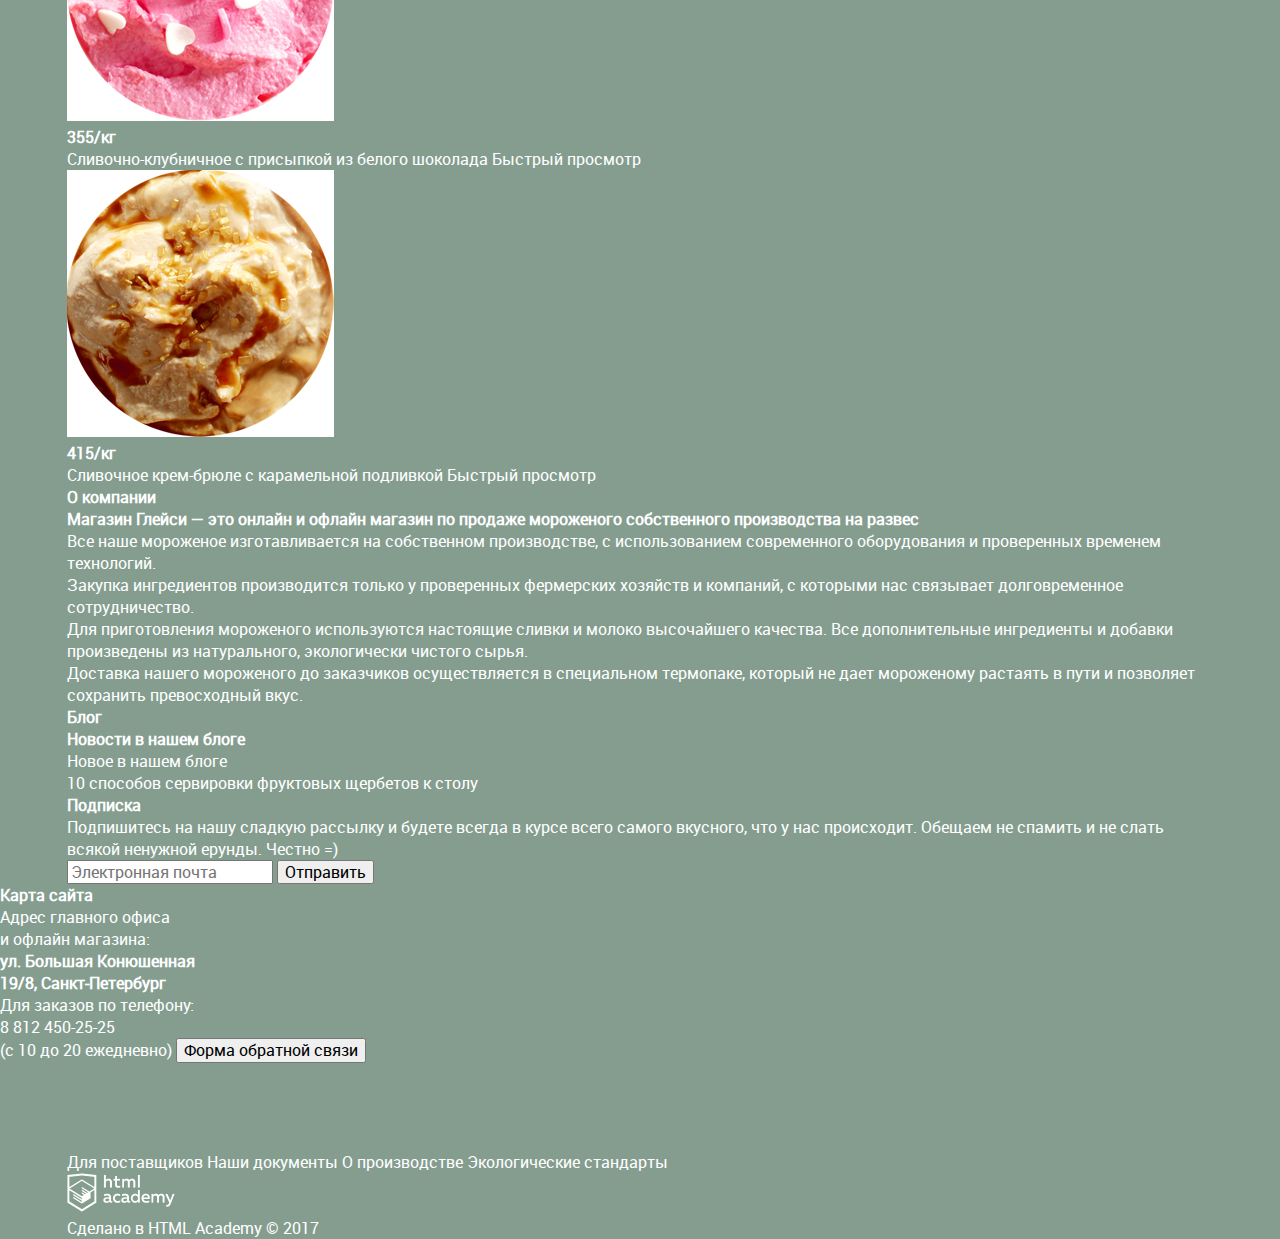
==== commit ce55e56a: "выполнение работы" ====
--- a/index.html
+++ b/index.html
@@ -3,6 +3,7 @@
 <head>
     <meta charset="UTF-8">
     <title>HTML Academy: Глейси</title>
+    <link rel="stylesheet" href="css/normalize.css">
     <link rel="stylesheet" href="css/style.css">
 </head>
 <body>
@@ -10,7 +11,7 @@
       <header class="main-header">
       <div class="nav-wrap">
         <a  class="logo-link">
-          <img src="img/logo.svg" alt="логотип" class="logo-link__img" width="154" height="64">
+          <img src="img/icons/logo.svg" alt="Глейси" class="logo-link__img" width="154" height="64">
         </a>
         <nav class="main-nav">
           <ul class="main-nav-list">
--- a/css/style.css
+++ b/css/style.css
@@ -0,0 +1,85 @@
+ @font-face {
+    font-family: 'robotoregular';
+    src: url('../fonts/roboto-regular-webfont.eot');
+    src: url('../fonts/roboto-regular-webfont.eot?#iefix') format('embedded-opentype'),
+         url('../fonts/roboto-regular-webfont.woff2') format('woff2'),
+         url('../fonts/roboto-regular-webfont.woff') format('woff'),
+         url('../fonts/roboto-regular-webfont.ttf') format('truetype'),
+         url('../fonts/roboto-regular-webfont.svg#robotoregular') format('svg');
+    font-weight: normal;
+    font-style: normal;
+}
+
+@font-face {
+    font-family: 'robotobold';
+    src: url('../fonts/roboto-bold-webfont.eot');
+    src: url('../fonts/roboto-bold-webfont.eot?#iefix') format('embedded-opentype'),
+         url('../fonts/roboto-bold-webfont.woff2') format('woff2'),
+         url('../fonts/roboto-bold-webfont.woff') format('woff'),
+         url('../fonts/roboto-bold-webfont.ttf') format('truetype'),
+         url('../fonts/roboto-bold-webfont.svg#robotobold') format('svg');
+    font-weight: normal;
+    font-style: normal;
+}
+
+@font-face {
+    font-family: 'robotomedium';
+    src: url('../fonts/roboto-medium-webfont.eot');
+    src: url('../fonts/roboto-medium-webfont.eot?#iefix') format('embedded-opentype'),
+         url('../fonts/roboto-medium-webfont.woff2') format('woff2'),
+         url('../fonts/roboto-medium-webfont.woff') format('woff'),
+         url('../fonts/roboto-medium-webfont.ttf') format('truetype'),
+         url('../fonts/roboto-medium-webfont.svg#robotomedium') format('svg');
+    font-weight: normal;
+    font-style: normal;
+}
+
+body {
+  font-family: 'robotoregular', sans-serif;
+  font-size: 16px;
+  line-height: 22px;
+  color: #ffffff;
+  background-color: #849d8f;
+  font-weight: 400;
+  margin: 0;
+  padding: 0;
+}
+
+.container {
+  width: 1146px;
+  margin: 0 auto;
+  padding: 0 27px;
+}
+
+ul {
+  margin: inherit;
+  padding: inherit;
+}
+
+li {
+  list-style: none;
+}
+
+a {
+  text-decoration: none;
+  display: inline-block;
+  color: #ffffff;
+}
+
+h1,h2,h3,p {
+  font-size: inherit;
+  margin: inherit;
+}
+
+fieldset {
+  border: none;
+  margin: inherit;
+  padding: inherit;
+}
+
+.main-header {
+  background: url("../img/background/cream1.png") no-repeat 50% 50%;
+}
+
+
+
